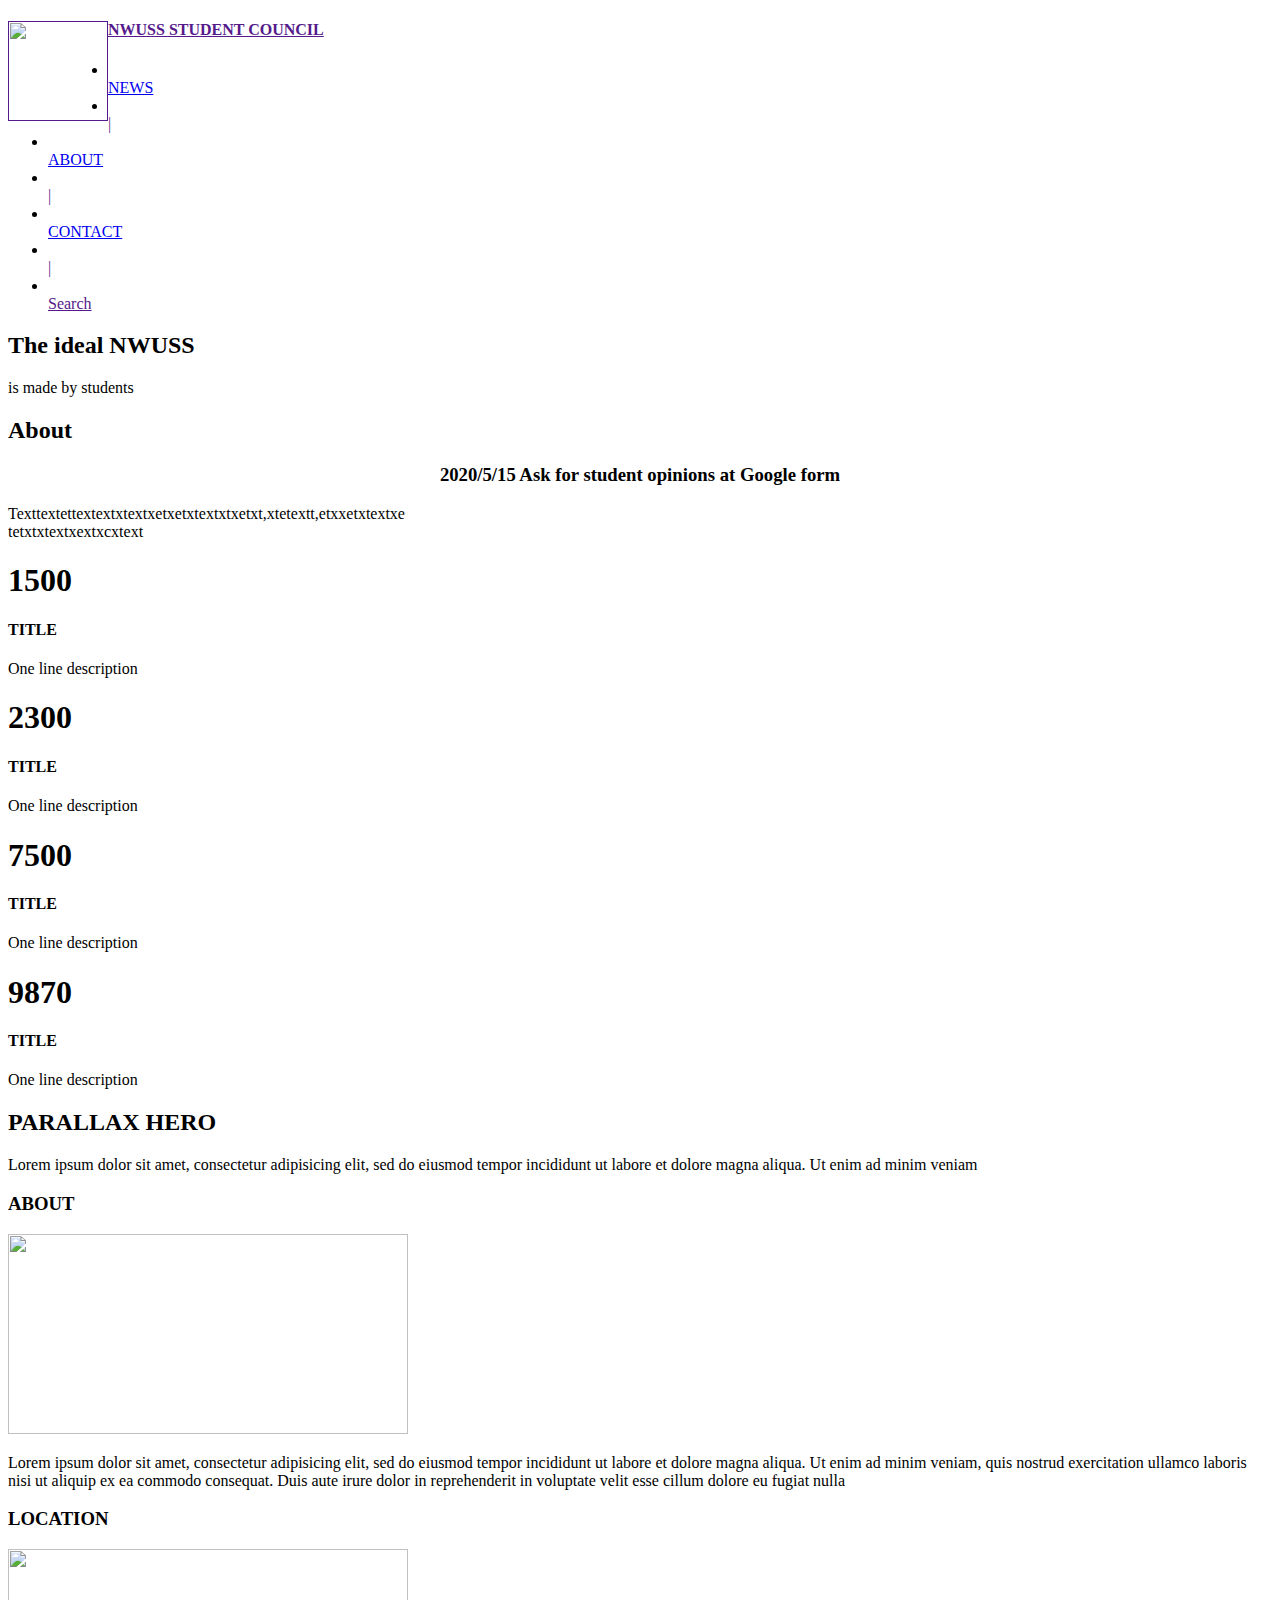
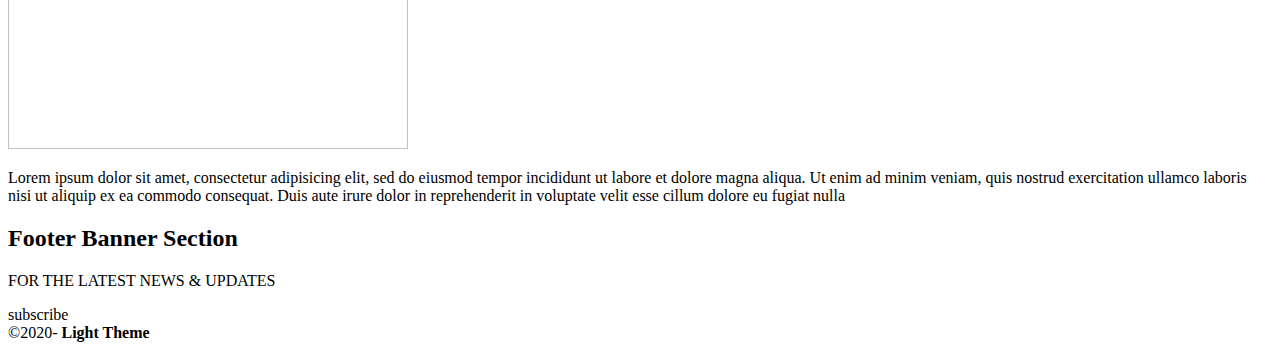
==== index.html @ 889dcd57 "Add files via upload" ====
<!doctype html>
<html lang="ja-JP">
<head>
<meta charset="utf-8">
<meta http-equiv="X-UA-Compatible" content="IE=edge">
<meta name="viewport" content="width=device-width, initial-scale=1">
<title>NWUSS STUDENT COUNCIL</title>
<link href="css/singlePageTemplate.css" rel="stylesheet" type="text/css">
<!--The following script tag downloads a font from the Adobe Edge Web Fonts server for use within the web page. We recommend that you do not modify it.-->
<script>var __adobewebfontsappname__="dreamweaver"</script>
<script src="http://use.edgefonts.net/source-sans-pro:n2:default.js" type="text/javascript"></script>
<!-- HTML5 shim and Respond.js for IE8 support of HTML5 elements and media queries -->
<!-- WARNING: Respond.js doesn't work if you view the page via file:// -->
<!--[if lt IE 9]>
      <script src="https://oss.maxcdn.com/html5shiv/3.7.2/html5shiv.min.js"></script>
      <script src="https://oss.maxcdn.com/respond/1.4.2/respond.min.js"></script>
    <![endif]-->
</head>
<body>
<!-- Main Container -->
<div class="container"> 
  <!-- Navigation -->
  <header> <a href="">
	<img src="../Download/HP画像-20210206T085948Z-001/Before_conversion/NEWS.png" align="left" width="100" height="100">
    <h4 class="logo">NWUSS STUDENT COUNCIL</h4>
    </a>
	  
    <nav>
      <ul>
        <li><a href="#hero"><br>NEWS</a></li>
		  <li><a href=""><br>|</a></li>
        <li><a href="#about"><br>ABOUT</a></li>
		  <li><a href=""><br>|</a></li>
        <li> <a href="#contact"><br>CONTACT</a></li>
		  <li><a href=""><br>|</a></li>
		  <li><a href=""><br>Search</a></li>
      </ul>
    </nav>
  </header>
  <!-- Hero Section -->
  <section class="hero" id="hero">
    <h2 class="hero_header">The ideal  <span class="light">NWUSS </span></h2>
    <p class="tagline">is made by students</p>
  </section>
  <!-- About Section -->
  <section class="about" id="about">
    <h2 class="hidden">About</h2>
	<h3><center>2020/5/15 Ask for student opinions at Google form</center></h3>
    <p class="text_column">Texttextettextextxtextxetxetxtextxtxetxt,xtetextt,etxxetxtextxe<br>
	  tetxtxtextxextxcxtext</p>
    
  </section>
  <!-- Stats Gallery Section -->
  <div class="gallery">
    <div class="thumbnail">
      <h1 class="stats">1500</h1>
      <h4>TITLE</h4>
      <p>One line description</p>
    </div>
    <div class="thumbnail">
      <h1 class="stats">2300</h1>
      <h4>TITLE</h4>
      <p>One line description</p>
    </div>
    <div class="thumbnail">
      <h1 class="stats">7500</h1>
      <h4>TITLE</h4>
      <p>One line description</p>
    </div>
    <div class="thumbnail">
      <h1 class="stats">9870</h1>
      <h4>TITLE</h4>
      <p>One line description</p>
    </div>
  </div>
  <!-- Parallax Section -->
  <section class="banner">
    <h2 class="parallax">PARALLAX HERO</h2>
    <p class="parallax_description">Lorem ipsum dolor sit amet, consectetur adipisicing elit, sed do eiusmod tempor incididunt ut labore et dolore magna aliqua. Ut enim ad minim veniam</p>
  </section>
  <!-- More Info Section -->
  <footer>
    <article class="footer_column">
      <h3>ABOUT</h3>
      <img src="images/placeholder.jpg" alt="" width="400" height="200" class="cards"/>
      <p>Lorem ipsum dolor sit amet, consectetur adipisicing elit, sed do eiusmod tempor incididunt ut labore et dolore magna aliqua. Ut enim ad minim veniam, quis nostrud exercitation ullamco laboris nisi ut aliquip ex ea commodo consequat. Duis aute irure dolor in reprehenderit in voluptate velit esse cillum dolore eu fugiat nulla </p>
    </article>
    <article class="footer_column">
      <h3>LOCATION</h3>
      <img src="images/placeholder.jpg" alt="" width="400" height="200" class="cards"/>
      <p>Lorem ipsum dolor sit amet, consectetur adipisicing elit, sed do eiusmod tempor incididunt ut labore et dolore magna aliqua. Ut enim ad minim veniam, quis nostrud exercitation ullamco laboris nisi ut aliquip ex ea commodo consequat. Duis aute irure dolor in reprehenderit in voluptate velit esse cillum dolore eu fugiat nulla </p>
    </article>
  </footer>
  <!-- Footer Section -->
  <section class="footer_banner" id="contact">
    <h2 class="hidden">Footer Banner Section </h2>
    <p class="hero_header">FOR THE LATEST NEWS &amp; UPDATES</p>
    <div class="button">subscribe</div>
  </section>
  <!-- Copyrights Section -->
  <div class="copyright">&copy;2020- <strong>Light Theme</strong></div>
</div>
<!-- Main Container Ends -->
</body>
</html>
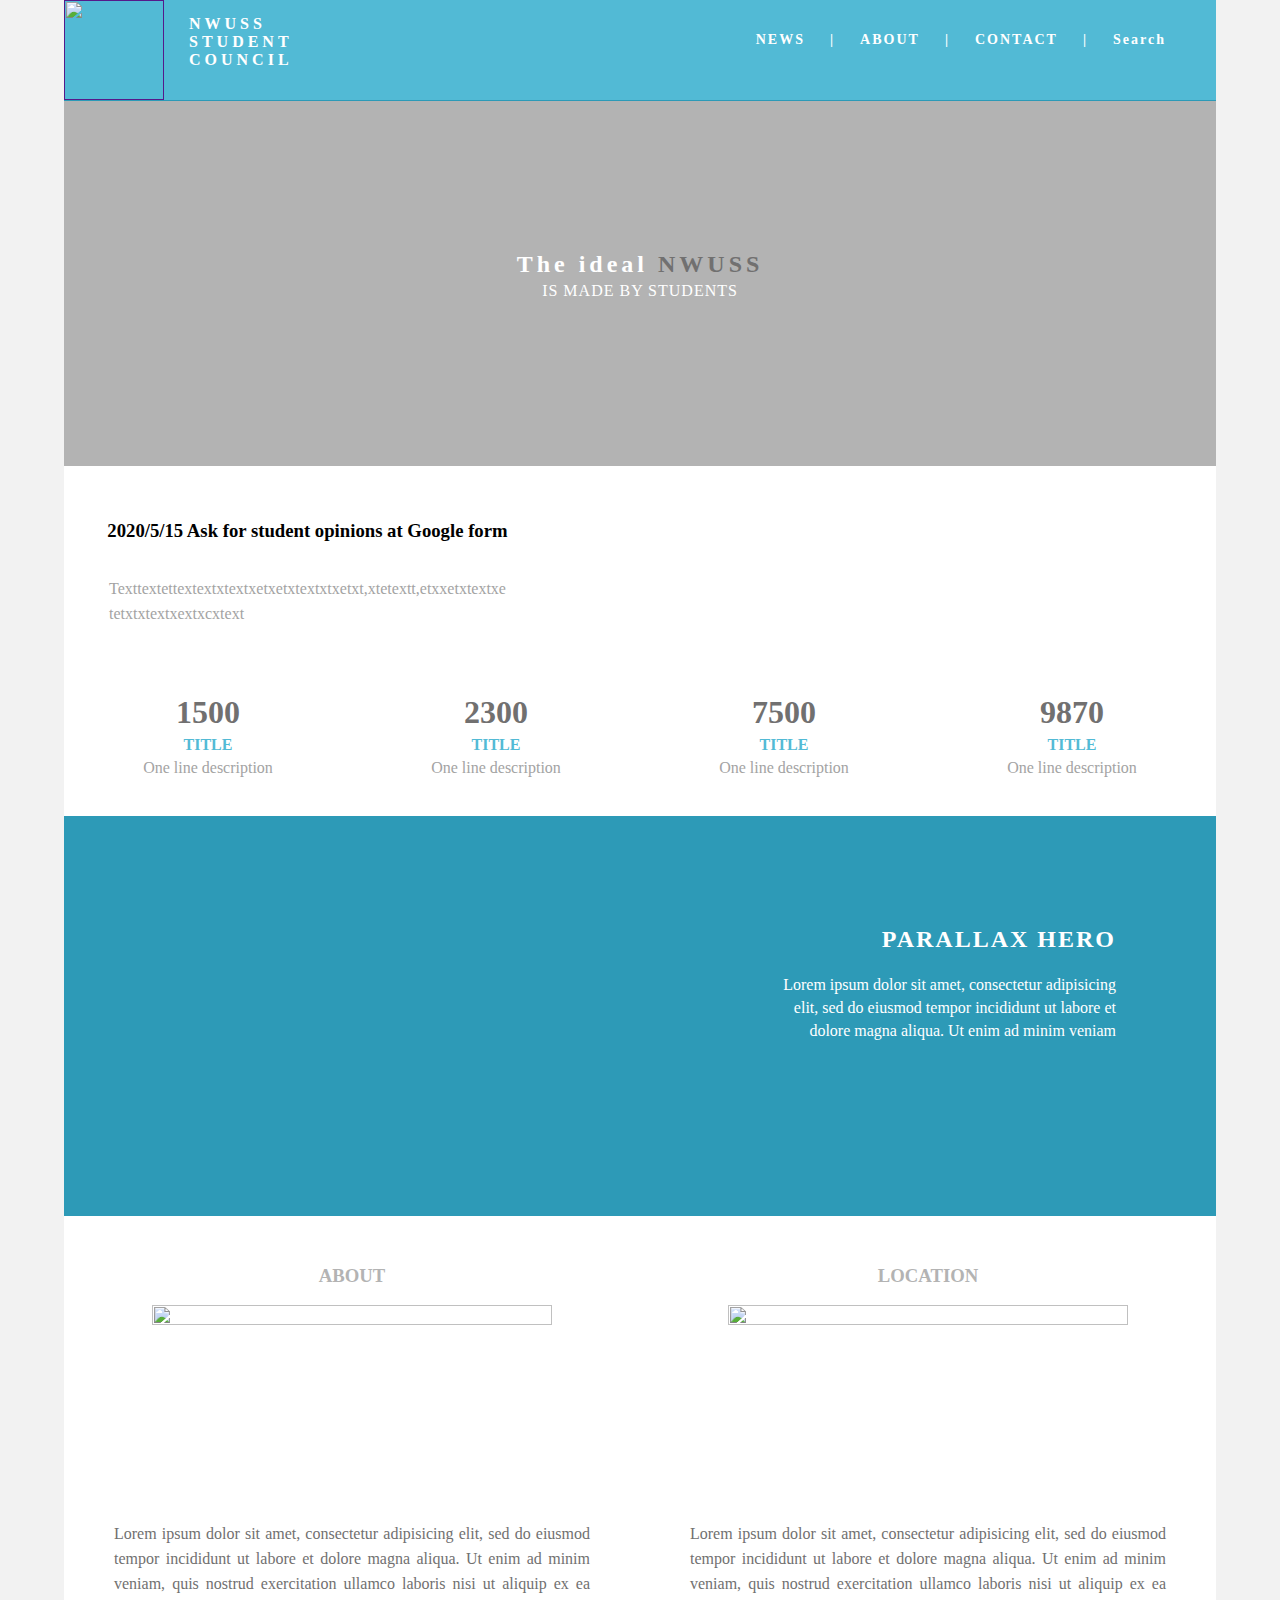
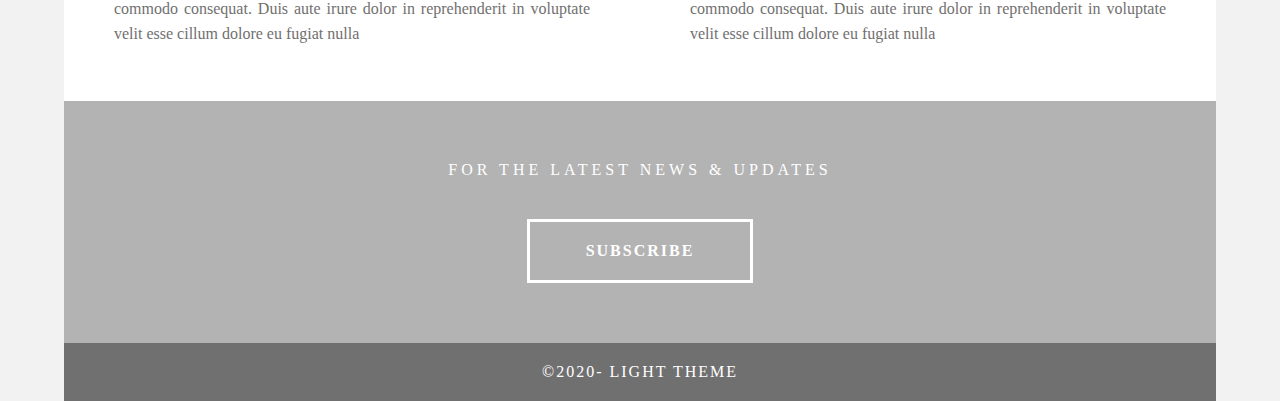
==== commit 5643571f: "Update index.html" ====
--- a/index.html
+++ b/index.html
@@ -5,7 +5,7 @@
 <meta http-equiv="X-UA-Compatible" content="IE=edge">
 <meta name="viewport" content="width=device-width, initial-scale=1">
 <title>NWUSS STUDENT COUNCIL</title>
-<link href="css/singlePageTemplate.css" rel="stylesheet" type="text/css">
+<link href="css/main.css" rel="stylesheet" type="text/css">
 <!--The following script tag downloads a font from the Adobe Edge Web Fonts server for use within the web page. We recommend that you do not modify it.-->
 <script>var __adobewebfontsappname__="dreamweaver"</script>
 <script src="http://use.edgefonts.net/source-sans-pro:n2:default.js" type="text/javascript"></script>
@@ -21,7 +21,7 @@
 <div class="container"> 
   <!-- Navigation -->
   <header> <a href="">
-	<img src="../Download/HP画像-20210206T085948Z-001/Before_conversion/NEWS.png" align="left" width="100" height="100">
+	<img src="/Converted/NEWS.wp2" align="left" width="100" height="100">
     <h4 class="logo">NWUSS STUDENT COUNCIL</h4>
     </a>
 	  
--- a/css/main.css
+++ b/css/main.css
@@ -0,0 +1,479 @@
+@charset "UTF-8";
+/* Body */
+body {
+	font-family: source-sans-pro;
+	background-color: #f2f2f2;
+	margin-top: 0px;
+	margin-right: 0px;
+	margin-bottom: 0px;
+	margin-left: 0px;
+	font-style: normal;
+	font-weight: 200;
+}
+/* Container */
+.container {
+	width: 90%;
+	margin-left: auto;
+	margin-right: auto;
+	height: 2000px;
+	background-color: #FFFFFF;
+}
+/* Navigation */
+header {
+	width: 100%;
+	height: 5%;
+	background-color: #52bad5;
+	border-bottom: 1px solid #2C9AB7;
+}
+.logo {
+	color: #fff;
+	font-weight: bold;
+	text-align: undefined;
+	width: 10%;
+	float: left;
+	margin-top: 15px;
+	margin-left: 25px;
+	letter-spacing: 4px;
+}
+nav {
+	float: right;
+	width: 70%;
+	text-align: right;
+	margin-right: 25px;
+}
+header nav ul {
+	list-style: none;
+	float: right;
+}
+nav ul li {
+	float: left;
+	color: #FFFFFF;
+	font-size: 14px;
+	text-align: left;
+	margin-right: 25px;
+	letter-spacing: 2px;
+	font-weight: bold;
+	transition: all 0.3s linear;
+}
+ul li a {
+	color: #FFFFFF;
+	text-decoration: none;
+}
+ul li:hover a {
+	color: #2C9AB7;
+}
+.hero_header {
+	color: #FFFFFF;
+	text-align: center;
+	margin-top: 0px;
+	margin-right: 0px;
+	margin-bottom: 0px;
+	margin-left: 0px;
+	letter-spacing: 4px;
+}
+/* Hero Section */
+.hero {
+	background-color: #B3B3B3;
+	padding-top: 150px;
+	padding-bottom: 150px;
+}
+.light {
+	font-weight: bold;
+	color: #717070;
+}
+.tagline {
+	text-align: center;
+	color: #FFFFFF;
+	margin-top: 4px;
+	font-weight: lighter;
+	text-transform: uppercase;
+	letter-spacing: 1px;
+}
+/* About Section */
+.text_column {
+	width: 29%;
+	text-align: center;
+	font-weight: center;
+	line-height: 25px;
+	float: left;
+	padding-left: 20px;
+	padding-right: 20px;
+	color: #A3A3A3;
+}
+.about {
+	padding-left: 25px;
+	padding-right: 25px;
+	padding-top: 35px;
+	display: inline-block;
+	background-color: #FFFFFF;
+	margin-top: 0px;
+}
+/* Stats Gallery */
+.stats {
+	color: #717070;
+	margin-bottom: 5px;
+}
+.gallery {
+	clear: both;
+	display: inline-block;
+	width: 100%;
+	background-color: #FFFFFF;
+	/* [disabled]min-width: 400px;
+*/
+	padding-bottom: 35px;
+	padding-top: 0px;
+	margin-top: -5px;
+	margin-bottom: 0px;
+}
+.thumbnail {
+	width: 25%;
+	text-align: center;
+	float: left;
+	margin-top: 35px;
+}
+.gallery .thumbnail h4 {
+	margin-top: 5px;
+	margin-right: 5px;
+	margin-bottom: 5px;
+	margin-left: 5px;
+	color: #52BAD5;
+}
+.gallery .thumbnail p {
+	margin-top: 0px;
+	margin-right: 0px;
+	margin-bottom: 0px;
+	margin-left: 0px;
+	color: #A3A3A3;
+}
+/* Parallax Section */
+.banner {
+	background-color: #2D9AB7;
+	background-image: url(../images/parallax.png);
+	height: 400px;
+	background-attachment: fixed;
+	background-size: cover;
+	background-repeat: no-repeat;
+}
+.parallax {
+	color: #FFFFFF;
+	text-align: right;
+	padding-right: 100px;
+	padding-top: 110px;
+	letter-spacing: 2px;
+	margin-top: 0px;
+}
+.parallax_description {
+	color: #FFFFFF;
+	text-align: right;
+	padding-right: 100px;
+	width: 30%;
+	float: right;
+	font-weight: lighter;
+	line-height: 23px;
+	margin-top: 0px;
+	margin-right: 0px;
+	margin-bottom: 0px;
+	margin-left: 0px;
+}
+/* More info */
+footer {
+	background-color: #FFFFFF;
+	padding-bottom: 35px;
+}
+.footer_column {
+	width: 50%;
+	text-align: center;
+	padding-top: 30px;
+	float: left;
+}
+footer .footer_column h3 {
+	color: #B3B3B3;
+	text-align: center;
+}
+footer .footer_column p {
+	color: #717070;
+	background-color: #FFFFFF;
+}
+.cards {
+	width: 100%;
+	height: auto;
+	max-width: 400px;
+	max-height: 200px;
+}
+footer .footer_column p {
+	padding-left: 30px;
+	padding-right: 30px;
+	text-align: justify;
+	line-height: 25px;
+	font-weight: lighter;
+	margin-left: 20px;
+	margin-right: 20px;
+}
+.button {
+	width: 200px;
+	margin-top: 40px;
+	margin-right: auto;
+	margin-bottom: auto;
+	margin-left: auto;
+	padding-top: 20px;
+	padding-right: 10px;
+	padding-bottom: 20px;
+	padding-left: 10px;
+	text-align: center;
+	vertical-align: middle;
+	border-radius: 0px;
+	text-transform: uppercase;
+	font-weight: bold;
+	letter-spacing: 2px;
+	border: 3px solid #FFFFFF;
+	color: #FFFFFF;
+	transition: all 0.3s linear;
+}
+.button:hover {
+	background-color: #FEFEFE;
+	color: #C4C4C4;
+	cursor: pointer;
+}
+.copyright {
+	text-align: center;
+	padding-top: 20px;
+	padding-bottom: 20px;
+	background-color: #717070;
+	color: #FFFFFF;
+	text-transform: uppercase;
+	font-weight: lighter;
+	letter-spacing: 2px;
+	border-top-width: 2px;
+}
+.footer_banner {
+	background-color: #B3B3B3;
+	padding-top: 60px;
+	padding-bottom: 60PX;
+	margin-bottom: 0px;
+	background-image: url(../images/pattern.png);
+	background-repeat: repeat;
+}
+footer {
+	display: inline-block;
+}
+.hidden {
+	display: none;
+}
+
+/* Mobile */
+@media (max-width: 320px) {
+.logo {
+	width: 100%;
+	text-align: center;
+	margin-top: 13px;
+	margin-right: 0px;
+	margin-bottom: 0px;
+	margin-left: 0px;
+}
+.container header nav {
+	margin-top: 0px;
+	margin-right: 0px;
+	margin-bottom: 0px;
+	margin-left: 0px;
+	width: 100%;
+	float: none;
+	display: none;
+}
+header nav ul {
+}
+nav ul li {
+	margin-top: 0px;
+	margin-right: 0px;
+	margin-bottom: 0px;
+	margin-left: 0px;
+	width: 100%;
+	text-align: center;
+}
+.text_column {
+	width: 100%;
+	text-align: justify;
+	padding-top: 0px;
+	padding-right: 0px;
+	padding-bottom: 0px;
+	padding-left: 0px;
+}
+.thumbnail {
+	width: 100%;
+}
+.footer_column {
+	width: 100%;
+	margin-top: 0px;
+}
+.parallax {
+	text-align: center;
+	margin-top: 0px;
+	margin-right: 0px;
+	margin-bottom: 0px;
+	margin-left: 0px;
+	padding-top: 40%;
+	padding-right: 0px;
+	padding-bottom: 0px;
+	padding-left: 0px;
+	width: 100%;
+	font-size: 18px;
+}
+.parallax_description {
+	padding-top: 0px;
+	padding-right: 0px;
+	padding-bottom: 0px;
+	padding-left: 0px;
+	width: 90%;
+	margin-top: 25px;
+	margin-right: 0px;
+	margin-bottom: 0px;
+	margin-left: 12px;
+	float: none;
+	text-align: center;
+}
+.banner {
+	background-color: #2D9AB7;
+	background-image: none;
+}
+.tagline {
+	margin-top: 20px;
+	line-height: 22px;
+}
+.hero_header {
+	padding-left: 10px;
+	padding-right: 10px;
+	line-height: 22px;
+	text-align: center;
+}
+}
+
+/* Small Tablets */
+@media (min-width: 321px)and (max-width: 767px) {
+.logo {
+	width: 100%;
+	text-align: center;
+	margin-top: 13px;
+	margin-right: 0px;
+	margin-bottom: 0px;
+	margin-left: 0px;
+	color: #043745;
+}
+.container header nav {
+	margin-top: 0px;
+	margin-right: 0px;
+	margin-bottom: 0px;
+	margin-left: 0px;
+	width: 100%;
+	float: none;
+	overflow: auto;
+	display: inline-block;
+	background: #52bad5;
+}
+header nav ul {
+	padding: 0px;
+	float: none;
+}
+nav ul li {
+	margin-top: 0px;
+	margin-right: 0px;
+	margin-bottom: 0px;
+	margin-left: 0px;
+	width: 100%;
+	text-align: center;
+	padding-top: 8px;
+	padding-bottom: 8px;
+}
+.text_column {
+	width: 100%;
+	text-align: left;
+	padding-top: 0px;
+	padding-right: 0px;
+	padding-bottom: 0px;
+	padding-left: 0px;
+}
+.thumbnail {
+	width: 100%;
+}
+.footer_column {
+	width: 100%;
+	margin-top: 0px;
+}
+.parallax {
+	text-align: center;
+	margin-top: 0px;
+	margin-right: 0px;
+	margin-bottom: 0px;
+	margin-left: 0px;
+	padding-top: 40%;
+	padding-right: 0px;
+	padding-bottom: 0px;
+	padding-left: 0px;
+	width: 100%;
+	font-size: 18px;
+}
+.parallax_description {
+	padding-top: 0px;
+	padding-right: 0px;
+	padding-bottom: 0px;
+	padding-left: 0px;
+	margin-top: 30%;
+	margin-right: 0px;
+	margin-bottom: 0px;
+	margin-left: 0px;
+	float: none;
+	width: 100%;
+	text-align: center;
+}
+.thumbnail {
+	width: 50%;
+}
+.parallax {
+	margin-top: 0px;
+	margin-right: 0px;
+	margin-bottom: 0px;
+	margin-left: 0px;
+	padding-right: 0px;
+	padding-bottom: 0px;
+	padding-left: 0px;
+	padding-top: 20%;
+}
+.parallax_description {
+	margin-top: 0px;
+	margin-right: 0px;
+	margin-bottom: 0px;
+	margin-left: 0px;
+	width: 100%;
+	padding-top: 30px;
+}
+.banner {
+	padding-left: 20px;
+	padding-right: 20px;
+}
+.footer_column {
+	width: 100%;
+}
+}
+
+/* Small Desktops */
+@media (min-width: 768px) and (max-width: 1096px) {
+.text_column {
+	width: 100%;
+}
+.thumbnail {
+	width: 50%;
+}
+.text_column {
+	width: 100%;
+	margin-top: 0px;
+	margin-right: 0px;
+	margin-bottom: 0px;
+	margin-left: 0px;
+	padding-top: 0px;
+	padding-right: 0px;
+	padding-bottom: 0px;
+	padding-left: 0px;
+}
+.banner {
+	margin-top: 0px;
+	padding-top: 0px;
+}
+}
